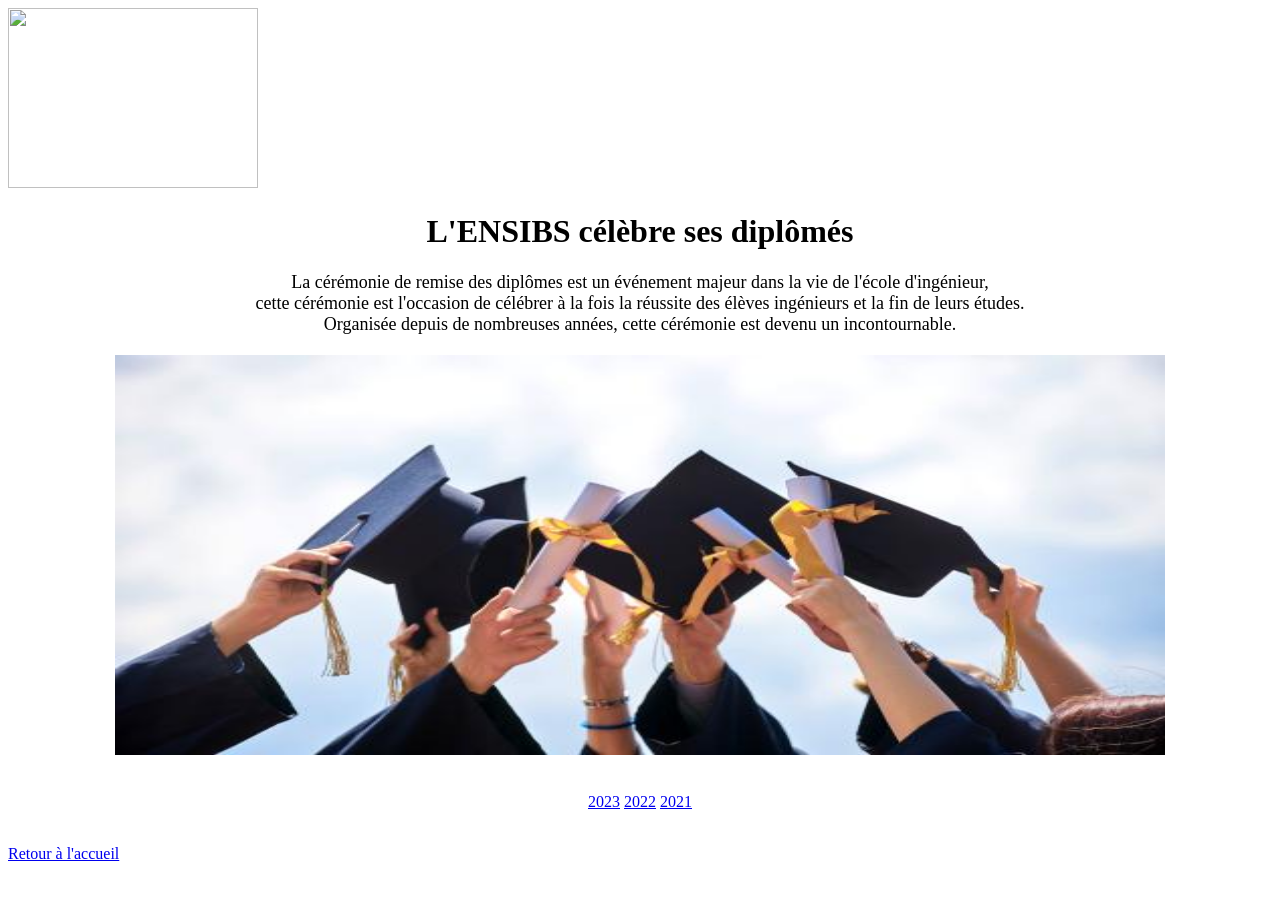
==== Cérémonie.html @ 9931c328 "Add files via upload" ====
<!DOCTYPE html>
<html lang="fr">
<head>
    <title>Cérémonie</title>
    <!--insérer le favicon-->
    <link rel ="shortcut icon" href="icone.png">
    <!--insérer le CSS-->
    <link rel="stylesheet" href="style.css" >
    <script src="Cérémonie.js"></script>
    <meta name=""viewport" content="width=device-width, initial-scale=1.0">
    <meta charset="UTF-8">
</head>

<body>
    <a href="Apprentissage.html"><img src="LogoGI.JPG" width="250" height="180" alt=""></a>
    <h1 style="text-align: center;"> L'ENSIBS célèbre ses diplômés  </h1>
    <!--insérer un lien vers d'autres pages-->
   <p style="text-align: center; font-size: 18px;">La cérémonie de remise des diplômes est un événement majeur dans la vie de l'école d'ingénieur,<br>
     cette cérémonie est l'occasion de célébrer à la fois la réussite des élèves ingénieurs et la fin de leurs études. <br>
      Organisée depuis de nombreuses années, cette cérémonie est devenu un incontournable.</p>
   <div class="containerceremony" style="text-align: center; margin-top: 20px;"> 
    <img id="monImage" src="cérémonie.jpg" width="1050" height="400"> 
        <br>
        <p>
        <br>
        <a href="#" class="button-ceremony" type="button" onclick="promotion(2023)">2023</a>
        <a href="#" class="button-ceremony" type="button" onclick="promotion(2022)">2022</a>
        <a href="#" class="button-ceremony" type="button" onclick="promotion(2021)">2021</a>
        </p>
    </div>
    </div>
    <br>
   <div class="bouton-container"> 
        <a href="Index.html" class="bouton-style"ù>Retour à l'accueil</a>
    </div>
</html>
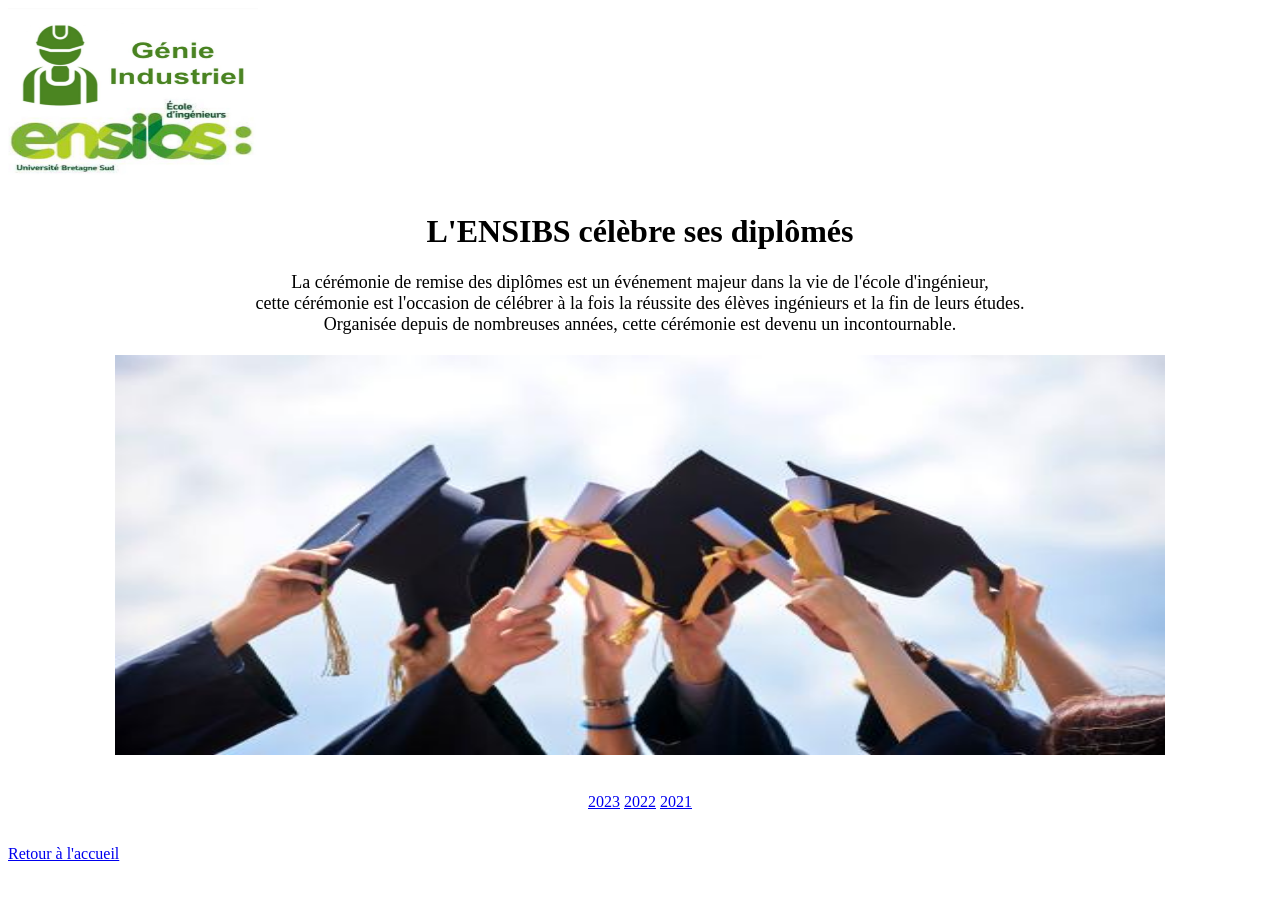
==== commit 203136f1: "Fix image filename case in Cérémonie.html Updated image source from 'LogoGI.JPG' to 'LogoGI.jpg'." ====
--- a/Cérémonie.html
+++ b/Cérémonie.html
@@ -12,7 +12,7 @@
 </head>
 
 <body>
-    <a href="Apprentissage.html"><img src="LogoGI.JPG" width="250" height="180" alt=""></a>
+    <a href="Apprentissage.html"><img src="LogoGI.jpg" width="250" height="180" alt=""></a>
     <h1 style="text-align: center;"> L'ENSIBS célèbre ses diplômés  </h1>
     <!--insérer un lien vers d'autres pages-->
    <p style="text-align: center; font-size: 18px;">La cérémonie de remise des diplômes est un événement majeur dans la vie de l'école d'ingénieur,<br>
